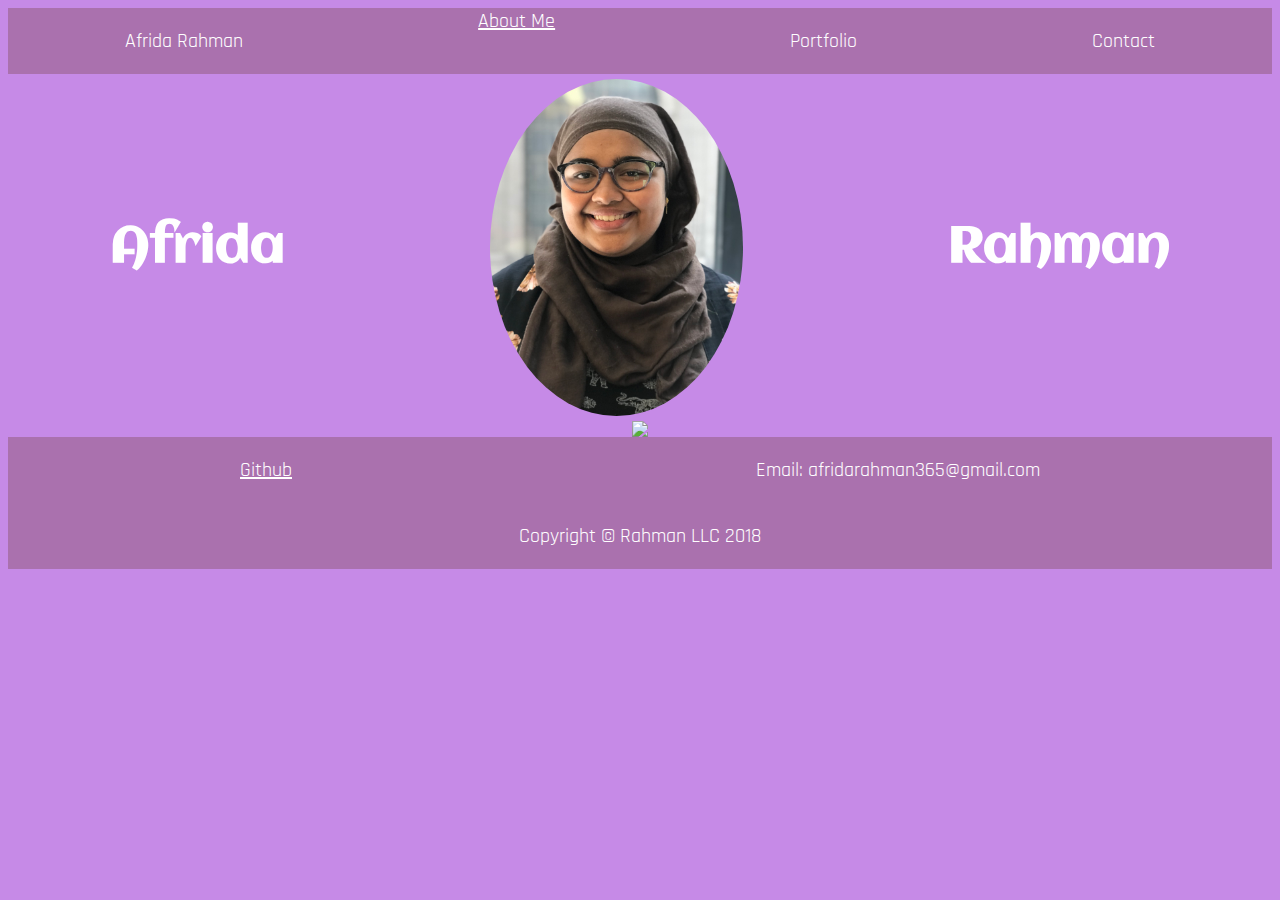
==== about.html @ ee6dd1ee "September 23, 2018" ====
<!DOCTYPE html>
<html>
    <head>
    <link rel="stylesheet" href="style.css">
    <link href="https://fonts.googleapis.com/css?family=Rajdhani" rel="stylesheet">
    <link href="https://fonts.googleapis.com/css?family=Aclonica" rel="stylesheet">
        <title>Afrida's Page</title>
    </head>
    <body>
        <div class="row footer">
            <p>Afrida Rahman</p>
            <a href="about.html">About Me </a>
            <p>Portfolio</p>
            <p>Contact</p>
        </div>
        <div class="row mid">
            <h1 class="row mid">Afrida</h1>
            <img class="headshot"src="IMG_3812.jpg">
            <h1 class="row mid">Rahman</h1>
        </div>
        <div class="aboutme">
            <img src="https://pre00.deviantart.net/44cb/th/pre/f/2015/178/4/e/stars_and_mountains_bg_by_darkduke145-d8z1qzj.jpg">
        </div>
        <div class="contact">
        <div class="row contact">
            <div id="github">
                <p> <a href="https://github.com/afridarahman/afrida.github.io">  Github </a> </p> 
            </div>
            <p>Email: afridarahman365@gmail.com </p>
        </div>
         <div class="row footer">
            <p>Copyright © Rahman LLC 2018</p>
        </div>
        </div>
    </body>
</html>
---- style.css ----
body {
background-color:#c68ae7;
}
.row{   
    display:flex;
    justify-content:center;
    justify-content: space-around;
    background-color:#aa71ae;
    color:white;
    font-size:20px;
    font-family: 'Rajdhani', sans-serif;
}
.headshot{
    border-radius:50%;
    width:20%;
}
.mid{
    background-color:#c68ae7;
    color:white;
    align-items:center;
    font-size:50px;
    margin-top:5px;
    margin-bottom:5px;
   font-family: 'Aclonica', sans-serif;
}
.aboutme{
    display: flex;
    justify-content:center;
    background-color:#c68ae7;
}
.contact {
 background-color: #aa71ae;
}
a {
    color:white;
    font-family: 'Rajdhani', sans-serif;
}
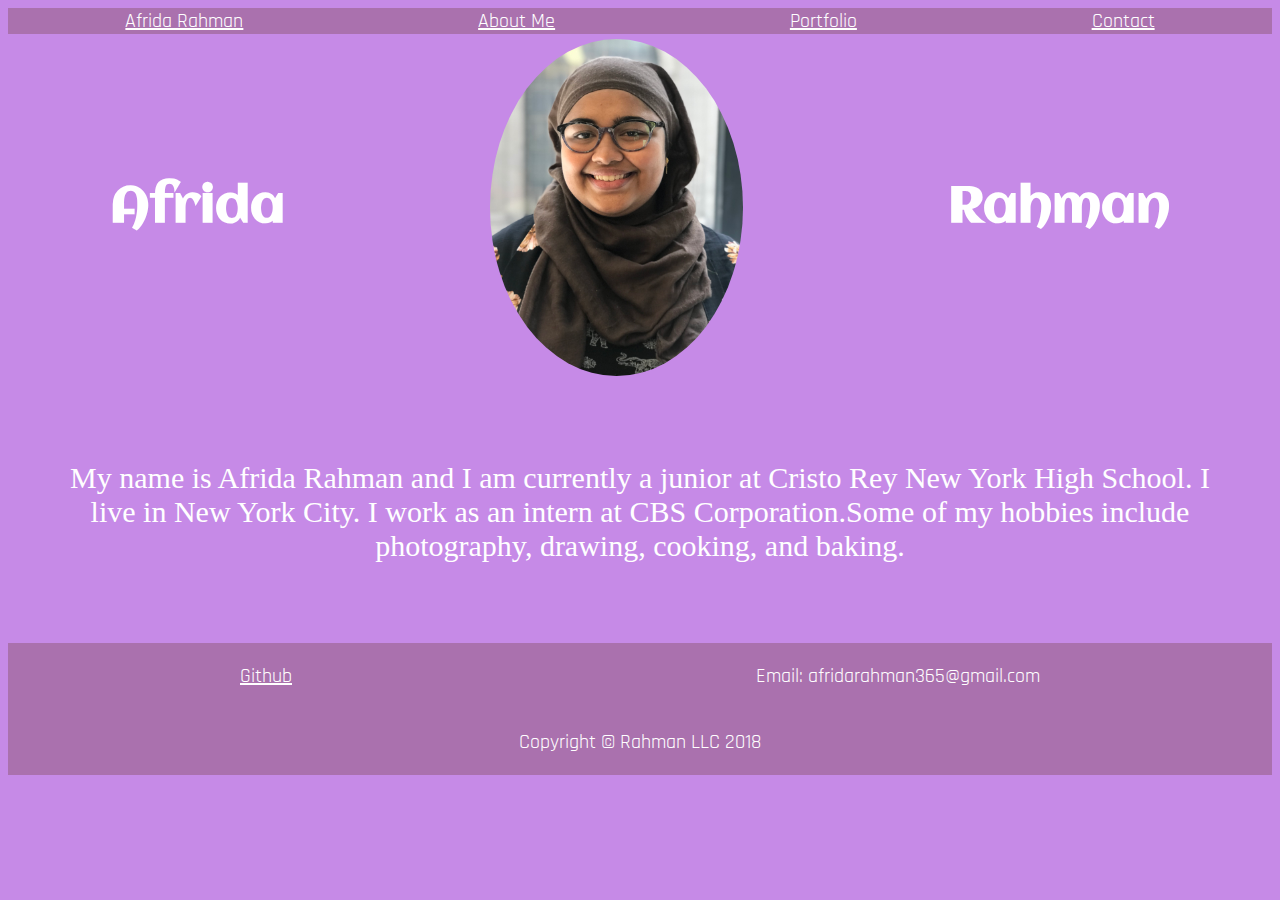
==== commit 6f272a1f: "updated" ====
--- a/about.html
+++ b/about.html
@@ -8,10 +8,10 @@
     </head>
     <body>
         <div class="row footer">
-            <p>Afrida Rahman</p>
+            <a href="index.html">Afrida Rahman</a>
             <a href="about.html">About Me </a>
-            <p>Portfolio</p>
-            <p>Contact</p>
+            <a href="portfolio.html">Portfolio </a>
+            <a href="COntact.html">Contact</a>
         </div>
         <div class="row mid">
             <h1 class="row mid">Afrida</h1>
@@ -19,7 +19,7 @@
             <h1 class="row mid">Rahman</h1>
         </div>
         <div class="aboutme">
-            <img src="https://pre00.deviantart.net/44cb/th/pre/f/2015/178/4/e/stars_and_mountains_bg_by_darkduke145-d8z1qzj.jpg">
+            <p> My name is Afrida Rahman and I am currently a junior at Cristo Rey New York High School. I live in New York City. I work as an intern at CBS Corporation.Some of my hobbies include photography, drawing, cooking, and baking. </p>    
         </div>
         <div class="contact">
         <div class="row contact">
--- a/style.css
+++ b/style.css
@@ -34,4 +34,16 @@
 a {
     color:white;
     font-family: 'Rajdhani', sans-serif;
+}
+.aboutme {
+    color:white;
+    text-align:center;
+    font-size:30px;
+    padding: 50px;
+}
+.link {
+    display:flex;
+    justify-content:space-around;
+    padding: 20px;
+    font-size:25px;
 }